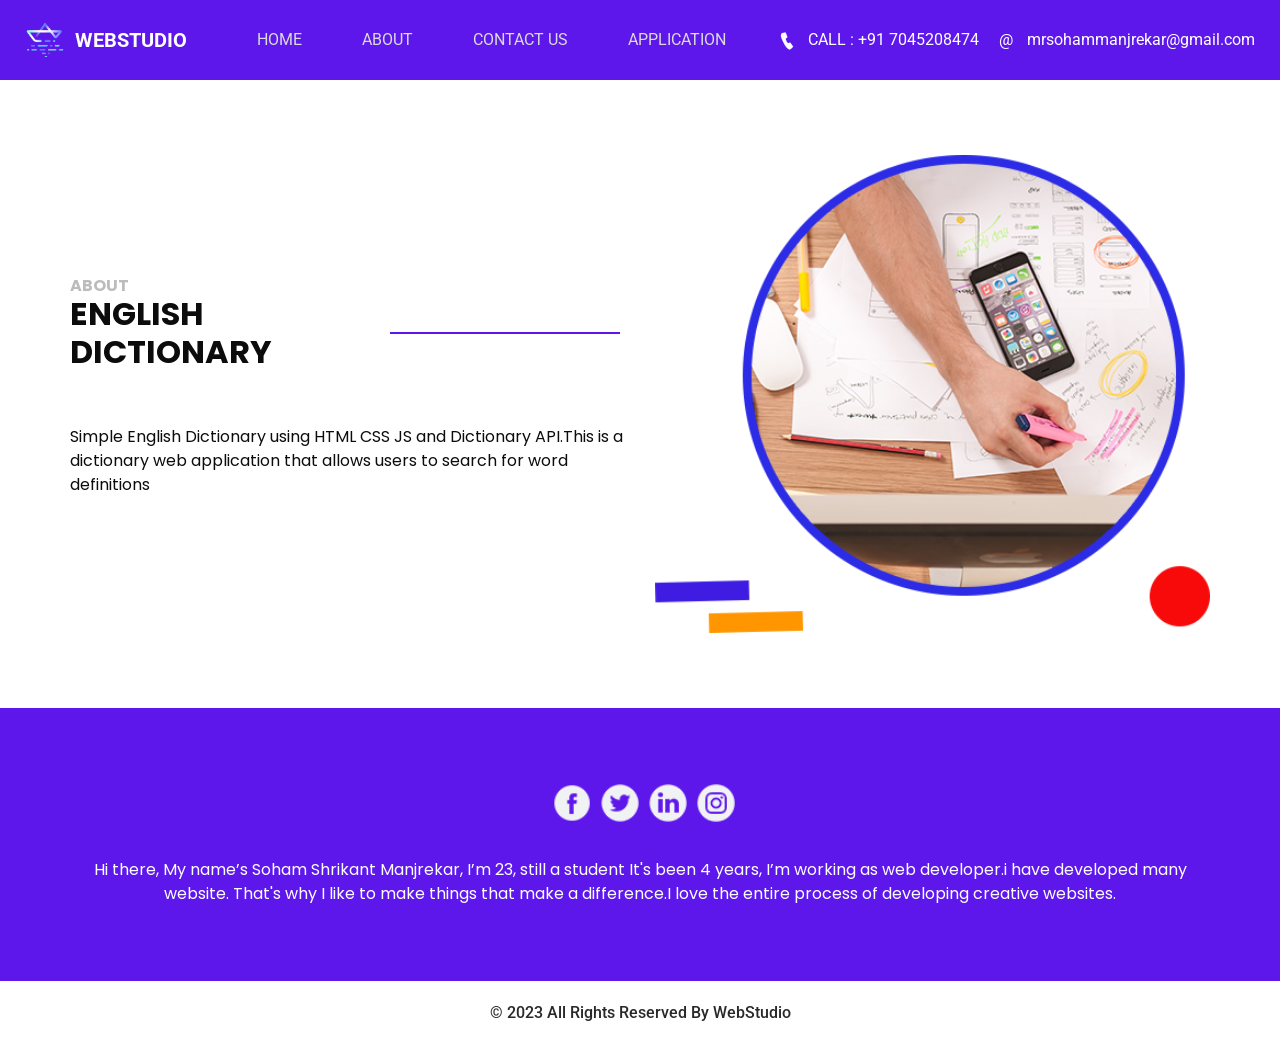
==== about.html @ 7dc36572 "upload" ====
<!DOCTYPE html>
<html>

<head>
  <meta charset="utf-8" />
  <meta http-equiv="X-UA-Compatible" content="IE=edge" />
  <meta name="viewport" content="width=device-width, initial-scale=1, shrink-to-fit=no" />
  <meta name="keywords" content="HTML CSS JS Dictionary" />
  <meta name="description" content="Simple English Dictionary using HTML CSS JS and Dictionary API." />
  <meta name="author" content="Soham Manjrekar" />
  <title>English Dictionary</title>
  <link rel="icon" type="image/x-icon" href="/images/logo.png">
  <link rel="stylesheet" type="text/css"
    href="https://cdnjs.cloudflare.com/ajax/libs/OwlCarousel2/2.1.3/assets/owl.carousel.min.css" />
  <link rel="stylesheet" type="text/css" href="css/bootstrap.css" />
  <link href="https://fonts.googleapis.com/css?family=Poppins:400,700|Roboto:400,700&display=swap" rel="stylesheet">
  <link href="css/style.css" rel="stylesheet" />
  <link href="css/responsive.css" rel="stylesheet" />
</head>

<body>
  <div class="hero_area">
    <header class="header_section">
      <div class="container-fluid">
        <nav class="navbar navbar-expand-lg custom_nav-container ">
          <a class="navbar-brand" href="index.html">
            <img src="images/logo.png" alt="">
            <span>
              WebStudio
            </span>
          </a>
          <button class="navbar-toggler" type="button" data-toggle="collapse" data-target="#navbarSupportedContent"
            aria-controls="navbarSupportedContent" aria-expanded="false" aria-label="Toggle navigation">
            <span class="navbar-toggler-icon"></span>
          </button>
          <div class="collapse navbar-collapse" id="navbarSupportedContent">
            <div class="d-flex mx-auto flex-column flex-lg-row align-items-center">
              <ul class="navbar-nav">
                <li class="nav-item active">
                  <a class="nav-link" href="index.html">Home <span class="sr-only">(current)</span></a>
                </li>
                <li class="nav-item">
                  <a class="nav-link" href="about.html">About </a>
                </li>
                <li class="nav-item">
                  <a class="nav-link" href="contact.html">Contact us</a>
                </li>
                <li class="nav-item">
                  <a class="nav-link" href="Application.html">Application </a>
                </li>
              </ul>
            </div>
            <div class="quote_btn-container  d-flex justify-content-center">
              <a href="">
                <img src="images/call.png" alt="">
                CALL : +91 7045208474
              </a>
              <a href="">
                <span>
                  @
                </span>
                mrsohammanjrekar@gmail.com
              </a>
            </div>
          </div>
        </nav>
      </div>
    </header>
  </div>
  <section class="about_section layout_padding">
    <div class="container">
      <div class="row">
        <div class="col-md-6">
          <div class="detail-box">
            <h6>
              About
            </h6>
            <div class="custom_heading-container">
              <h2>
                English Dictionary
              </h2>
              <hr>
            </div>
            <p>
              Simple English Dictionary using HTML CSS JS and Dictionary API.This is a dictionary web application that
              allows users to search for word definitions
            </p>
            <div>

            </div>
          </div>
        </div>
        <div class="col-md-6">
          <div class="img-box">
            <img src="images/about-img.png" alt="">
          </div>
        </div>
      </div>
    </div>
  </section>
  <section class="info_section layout_padding">
    <div class="container">
      <div class="info_social">
        <div>
          <a href="">
            <img src="images/fb.png" alt="">
          </a>
        </div>
        <div>
          <a href="">
            <img src="images/twitter.png" alt="">
          </a>
        </div>
        <div>
          <a href="">
            <img src="images/linkedin.png" alt="">
          </a>
        </div>
        <div>
          <a href="">
            <img src="images/insta.png" alt="">
          </a>
        </div>
      </div>
      <div>
        <p>
          Hi there, My name’s Soham Shrikant Manjrekar, I’m 23, still a student It's been 4 years, I’m working as web
          developer.i have developed many website.
          That's why I like to make things that make a difference.I love the entire process of developing creative
          websites.
        </p>
      </div>
    </div>
  </section>
  <section class="container-fluid footer_section">
    <p>
      &copy; 2023 All Rights Reserved By
      <a href="">WebStudio</a>
    </p>
  </section>
  <script type="text/javascript" src="js/jquery-3.4.1.min.js"></script>
  <script type="text/javascript" src="js/bootstrap.js"></script>
</body>
</body>

</html>
---- css/style.css ----
body {
  font-family: "Roboto", sans-serif;
  color: #0c0c0c;
  background-color: #ffffff;
}

.layout_padding {
  padding: 75px 0;
}

.layout_padding2 {
  padding: 45px 0;
}

.layout_padding2-top {
  padding-top: 45px;
}

.layout_padding2-bottom {
  padding-bottom: 45px;
}

.layout_padding-top {
  padding-top: 75px;
}

.layout_padding-bottom {
  padding-bottom: 75px;
}

.custom_heading-container {
  display: -webkit-box;
  display: -ms-flexbox;
  display: flex;
  -webkit-box-align: center;
      -ms-flex-align: center;
          align-items: center;
}

.custom_heading-container h2 {
  text-transform: uppercase;
  font-weight: bold;
}

.custom_heading-container hr {
  width: 250px;
  border: none;
  height: 1.5px;
  background-color: #5e17eb;
  margin: 0 5px 0.5rem 5px;
}

/*header section*/
.hero_area {
  position: relative;
}

.sub_page .hero_area {
  height: auto;
}

.hero_area.sub_pages {
  height: auto;
}

.header_section {
  background-color: #5e17eb;
  padding: 10px 0;
}

.header_section .container-fluid {
  padding-right: 25px;
  padding-left: 25px;
}

.header_section .nav_container {
  margin: 0 auto;
}

.header_section .quote_btn-container a {
  color: #ffffff;
}

.header_section .quote_btn-container a img {
  margin-right: 10px;
}

.header_section .quote_btn-container a span {
  margin: 0 10px 0 20px;
}

.custom_nav-container.navbar-expand-lg .navbar-nav .nav-link {
  padding: 10px 20px;
  color: #dbdada;
  text-align: center;
  text-transform: uppercase;
}

.custom_nav-container.navbar-expand-lg .navbar-nav .nav-link:hover {
  color: #ffffff;
}

a,
a:hover,
a:focus {
  text-decoration: none;
}

a:hover,
a:focus {
  color: initial;
}

.btn,
.btn:focus {
  outline: none !important;
  -webkit-box-shadow: none;
          box-shadow: none;
}

.navbar-brand,
.navbar-brand:hover {
  text-transform: uppercase;
  font-weight: bold;
  font-size: 24px;
}

.custom_nav-container .nav_search-btn {
  background-image: url(../images/search-icon.png);
  background-size: 22px;
  background-repeat: no-repeat;
  background-position-y: 7px;
  width: 35px;
  height: 35px;
  padding: 0;
  border: none;
}

.navbar-brand {
  display: -webkit-box;
  display: -ms-flexbox;
  display: flex;
  -webkit-box-align: center;
      -ms-flex-align: center;
          align-items: center;
}

.navbar-brand img {
  width: 40px;
  margin-right: 5px;
}

.navbar-brand span {
  font-size: 20px;
  font-weight: 700;
  color: #ffffff;
  margin-left: 5px;
}

.custom_nav-container {
  z-index: 99999;
  padding: 5px 0;
}

.custom_nav-container .navbar-toggler {
  outline: none;
}

.custom_nav-container .navbar-toggler .navbar-toggler-icon {
  background-image: url(../images/menu.png);
  background-size: 40px;
}

.slider_section .slider-container {
  display: -webkit-box;
  display: -ms-flexbox;
  display: flex;
  -webkit-box-align: center;
      -ms-flex-align: center;
          align-items: center;
  padding-left: 10%;
}

.slider_section .detail-box {
  width: 45%;
  z-index: 4;
  color: #ffffff;
}

.slider_section .detail-box h1 {
  text-transform: uppercase;
  font-weight: bold;
  font-size: 3rem;
}

.slider_section .detail-box p {
  width: 75%;
  margin-top: 15px;
}

.slider_section .detail-box .slider-link {
  display: inline-block;
  padding: 10px 35px;
  border: 1px solid #ffffff;
  background-color: transparent;
  color: #ffffff;
  border-radius: 25px;
  margin-top: 35px;
}

.slider_section .detail-box .slider-link:hover {
  background-color: #ffffff;
  color: black;
}

.slider_section .img-box {
  width: 73%;
  margin-left: -17%;
  position: relative;
  z-index: 2;
}

.slider_section .img-box img {
  width: 100%;
}

.slider_section .slider_bg-container {
  position: absolute;
  width: 100%;
  height: 100%;
  background: linear-gradient(135deg, #a454fd, #2b05df);
  z-index: 3;
  -webkit-clip-path: polygon(0 0, 60% 0, 37% 100%, 0% 100%);
          clip-path: polygon(0 0, 60% 0, 37% 100%, 0% 100%);
}

.slider_section .carousel-control-prev,
.slider_section .carousel-control-next {
  left: 47.6%;
  width: 50px;
  height: 50px;
  z-index: 9;
  background-size: 9px;
  background-repeat: no-repeat;
  background-position: center;
  opacity: 1;
  border-radius: 100%;
}

.slider_section .carousel-control-prev {
  background-image: url(../images/prev.png);
  background-color: #ffffff;
  top: 50%;
  -webkit-transform: translate(-50%, 0);
          transform: translate(-50%, 0);
}

.slider_section .carousel-control-next {
  background-image: url(../images/next.png);
  background-color: #2e02fe;
  top: calc(50% - 30px);
  -webkit-transform: translate(0, -50%);
          transform: translate(0, -50%);
}

.about_section {
  font-family: "Poppins", sans-serif;
}

.about_section .row {
  -webkit-box-align: center;
      -ms-flex-align: center;
          align-items: center;
}

.about_section a {
  display: inline-block;
  padding: 8px 25px;
  background-color: #000000;
  border: 1px solid #000000;
  color: #ffffff;
  border-radius: 25px;
  margin-top: 45px;
}

.about_section a:hover {
  background-color: transparent;
  color: #000000;
}

.about_section p {
  margin-top: 45px;
}

.about_section .img-box img {
  width: 100%;
}

.about_section h6 {
  text-transform: uppercase;
  color: #bdbbbb;
  font-weight: bold;
  margin: 0;
}

.service_section {
  position: relative;
  font-family: "Poppins", sans-serif;
}

.service_section h2,
.service_section p {
  color: white;
}

.service_section hr {
  background-color: #ffffff;
}

.service_section .service_container {
  display: -webkit-box;
  display: -ms-flexbox;
  display: flex;
  -webkit-box-pack: justify;
      -ms-flex-pack: justify;
          justify-content: space-between;
}

.service_section .box {
  width: 175px;
  text-align: center;
  margin: 30px 0;
  font-family: "Roboto", sans-serif;
}

.service_section .box .img-2 {
  display: none;
}

.service_section .box .img-box {
  width: 175px;
  height: 175px;
  display: -webkit-box;
  display: -ms-flexbox;
  display: flex;
  -webkit-box-pack: center;
      -ms-flex-pack: center;
          justify-content: center;
  -webkit-box-align: center;
      -ms-flex-align: center;
          align-items: center;
  background-color: #ffffff;
}

.service_section .box .name {
  margin-top: 15px;
}

.service_section .box .name h6 {
  text-transform: uppercase;
  color: #000000;
  font-weight: bold;
}

.service_section .box:hover .img-1 {
  display: none;
}

.service_section .box:hover .img-2 {
  display: inline-block;
}

.service_section::before {
  content: "";
  position: absolute;
  width: 100%;
  height: 55%;
  top: 0;
  left: 0;
  background-image: url(../images/background.jpg);
  z-index: -1;
}

.service_section .read-btn {
  display: -webkit-box;
  display: -ms-flexbox;
  display: flex;
  -webkit-box-pack: center;
      -ms-flex-pack: center;
          justify-content: center;
}

.service_section .read-btn a {
  display: inline-block;
  padding: 8px 25px;
  background-color: #000000;
  border: 1px solid #000000;
  color: #ffffff;
  border-radius: 25px;
}

.service_section .read-btn a:hover {
  background-color: transparent;
  color: #000000;
}




.subscribe_section {
  background-color: #5e17eb;
}

.subscribe_section .row {
  -webkit-box-align: center;
      -ms-flex-align: center;
          align-items: center;
}

.subscribe_section h2,
.subscribe_section button {
  font-family: "Poppins", sans-serif;
}

.subscribe_section h2 {
  color: #ffffff;
  text-transform: uppercase;
}

.subscribe_section h2 span {
  text-transform: none;
  font-weight: bold;
}

.subscribe_section form {
  display: -webkit-box;
  display: -ms-flexbox;
  display: flex;
}

.subscribe_section form input {
  border: none;
  min-width: 100%;
  height: 55px;
  background-color: #ffffff;
  padding: 0 20px;
  border-radius: 50px;
  outline: none;
}

.subscribe_section form button {
  border: none;
  padding: 0 60px;
  height: 40px;
  border-radius: 35px;
  color: #ffffff;
  background-color: #4719a2;
  -webkit-transform: translate(-104%, 7.5px);
          transform: translate(-104%, 7.5px);
  text-align: center;
  text-transform: uppercase;
}

.subscribe_section form button:hover {
  background-color: #0000ff;
}


.contact_section .contact_form-container input {
  border: none;
  outline: none;
  border-bottom: 1px solid #000;
  width: 90%;
  margin: 15px 0;
  background-color: transparent;
}

.contact_section .contact_form-container input::-webkit-input-placeholder {
  color: #595959;
  font-size: 14px;
}

.contact_section .contact_form-container input:-ms-input-placeholder {
  color: #595959;
  font-size: 14px;
}

.contact_section .contact_form-container input::-ms-input-placeholder {
  color: #595959;
  font-size: 14px;
}

.contact_section .contact_form-container input::placeholder {
  color: #595959;
  font-size: 14px;
}

.contact_section .contact_form-container input.message_input {
  margin-top: 80px;
}

.contact_section .contact_form-container button {
  border: none;
  background-color: #0e35f6;
  color: #fff;
  font-size: 15px;
  padding: 15px 55px;
  border-radius: 30px;
  text-transform: uppercase;
}

.contact_section .contact_form-container button:hover {
  background-color: #082de2;
}

.contact_section .map-box #map {
  width: 100%;
  height: 100%;
}

.contact_items {
  margin: 0 auto;
  display: -webkit-box;
  display: -ms-flexbox;
  display: flex;
  -webkit-box-pack: justify;
      -ms-flex-pack: justify;
          justify-content: space-between;
}

.contact_items .item {
  width: 250px;
  display: -webkit-box;
  display: -ms-flexbox;
  display: flex;
  -webkit-box-align: center;
      -ms-flex-align: center;
          align-items: center;
  text-align: center;
}

.contact_items .item .img-box {
  width: 60px;
  height: 60px;
  border-radius: 100%;
  background-repeat: no-repeat;
  background-position: center;
}

.contact_items .item .detail-box {
  color: #5e5e5e;
}

.contact_items .item .detail-box p {
  margin: 0;
}

.contact_items {
  position: relative;
}

.contact_items a {
  position: relative;
}

.contact_items .item .img-box.box-1 {
  background-image: url(../images/location.png);
}

.contact_items .item .img-box.box-2 {
  background-image: url(../images/telephone.png);
}

.contact_items .item .img-box.box-3 {
  background-image: url(../images/envelope.png);
}

.info_section {
  text-align: center;
  font-family: "Poppins", sans-serif;
  background-color: #5e17eb;
  color: #ffffff;
}

.info_section .info_social {
  display: -webkit-box;
  display: -ms-flexbox;
  display: flex;
  -webkit-box-pack: center;
      -ms-flex-pack: center;
          justify-content: center;
  margin: 0 auto 20px auto;
}

.info_section .info_social img {
  width: 40px;
  margin-left: 8px;
}

.info_section p {
  margin: 35px 0 0 0;
}

.footer_section {
  background-color: #ffffff;
  padding: 20px;
  font-weight: 500;
}

.footer_section p {
  color: #292929;
  margin: 0;
  text-align: center;
}

.footer_section a {
  color: #292929;
}
---- css/responsive.css ----
@media (max-width: 1120px) {

  .quote_btn-container a {
    display: none;
  }
}

@media (max-width: 992px) {


  .slider_section .slider-container {
    flex-direction: column;
    padding: 0;
  }

  .slider_section .detail-box {
    width: 100%;
    text-align: center;
    padding: 75px 15px;
    background: linear-gradient(135deg, #a454fd, #2b05df);
    position: relative;
  }

  .slider_section .img-box {
    width: 100%;
    margin: 0;
  }

  .slider_section .slider_bg-container {
    display: none;
  }

  .slider_section .detail-box p {
    width: 90%;
    margin-left: auto;
    margin-right: auto;
  }

  .slider_section .carousel-control-prev,
  .slider_section .carousel-control-next {
    top: initial;
    bottom: 0;
    left: 44.6%;
  }

  .slider_section .carousel-control-prev {
    transform: translate(0, 50%);
  }

  .slider_section .carousel-control-next {
    transform: translate(115%, 50%);
  }

  .service_section .service_container {
    flex-wrap: wrap;
    justify-content: center;
  }

  .service_section .box {
    margin: 25px;
  }

  .service_section .box .name h6 {
    color: #ffffff;
  }

  .service_section::before {
    height: 100%;
  }

  .portfolio_section {
    padding-top: 75px;
  }

  .contact_items {
    flex-wrap: wrap;
    justify-content: center;
  }

  .contact_items .item {
    margin: 20px;
  }
}

@media (max-width: 768px) {
  .client_section .client_container {
    width: 100%;
  }

  .client_section .client_container .box {
    margin: 20px 15px;
  }

  .client_section .carousel-control-prev,
  .client_section .carousel-control-next {
    display: none;
  }

  .subscribe_section form {
    margin-top: 25px;
  }

  .contact_section .contact_form-container button {
    margin-bottom: 45px;
  }

  .contact_section .contact_form-container input {
    width: 100%;
  }
}

@media (max-width: 576px) {

  .slider_section .carousel-control-prev,
  .slider_section .carousel-control-next {

    left: 41.6%;
  }

  .custom_heading-container hr {
    display: none;
  }
}

@media (max-width: 480px) {

  .slider_section .carousel-control-prev,
  .slider_section .carousel-control-next {
    left: 39%;
  }

  .subscribe_section form {
    flex-direction: column;
    align-items: center;
  }

  .subscribe_section form button {
    transform: none;
    margin-top: 15px;
  }

  .slider_section .detail-box h1 {
    font-size: 2.5rem;
  }
}

@media (max-width: 420px) {}

@media (max-width: 360px) {

  .slider_section .carousel-control-prev,
  .slider_section .carousel-control-next {
    left: 36%;
  }
}

@media (min-width: 1200px) {
  .container {
    max-width: 1170px;
  }

  .custom_nav-container.navbar-expand-lg .navbar-nav .nav-link {
    padding: 10px 30px;
  }
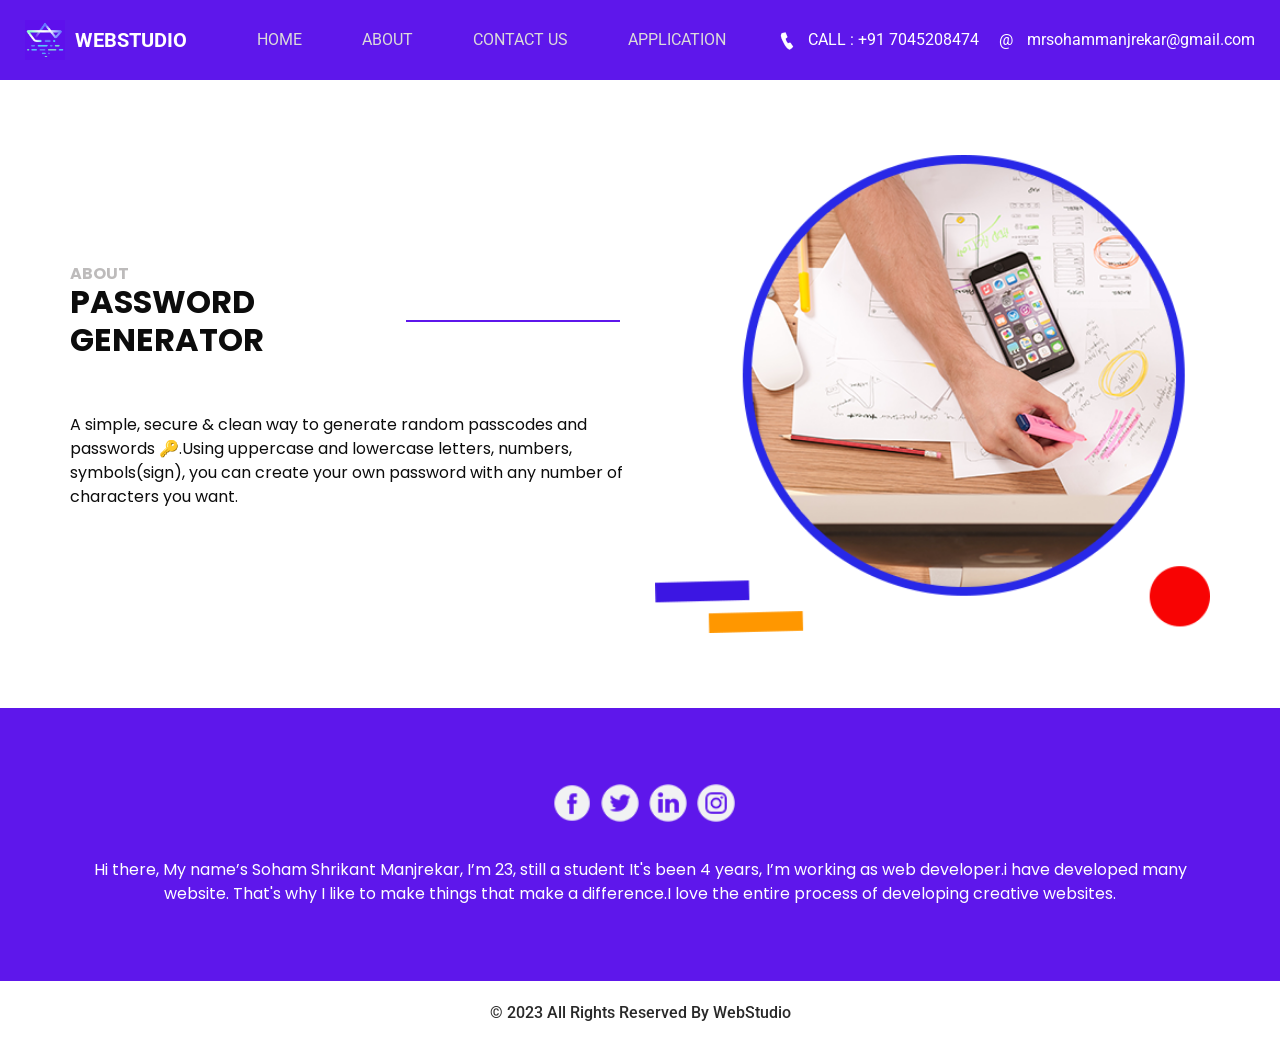
==== commit e468fbd7: "update" ====
--- a/about.html
+++ b/about.html
@@ -8,7 +8,7 @@
   <meta name="keywords" content="HTML CSS JS Dictionary" />
   <meta name="description" content="Simple English Dictionary using HTML CSS JS and Dictionary API." />
   <meta name="author" content="Soham Manjrekar" />
-  <title>English Dictionary</title>
+  <title>Password Generator</title>
   <link rel="icon" type="image/x-icon" href="/images/logo.png">
   <link rel="stylesheet" type="text/css"
     href="https://cdnjs.cloudflare.com/ajax/libs/OwlCarousel2/2.1.3/assets/owl.carousel.min.css" />
@@ -77,13 +77,12 @@
             </h6>
             <div class="custom_heading-container">
               <h2>
-                English Dictionary
+                Password Generator
               </h2>
               <hr>
             </div>
             <p>
-              Simple English Dictionary using HTML CSS JS and Dictionary API.This is a dictionary web application that
-              allows users to search for word definitions
+              A simple, secure & clean way to generate random passcodes and passwords 🔑.Using uppercase and lowercase letters, numbers, symbols(sign), you can create your own password with any number of characters you want.
             </p>
             <div>
 
--- a/css/style.css
+++ b/css/style.css
@@ -4,6 +4,76 @@
   background-color: #ffffff;
 }
 
+
+.container1 {
+  background-color: #23235b;
+  box-shadow: 0px 2px 10px rgba(255, 255, 255, 0.2);
+  padding: 20px;
+  width: 55vw;
+  max-width: 100%;
+  color: white;
+}
+
+.result-container {
+  background-color: rgba(0, 0, 0, 0.4);
+  display: flex;
+  justify-content: flex-start;
+  align-items: center;
+  position: relative;
+  font-size: 18px;
+  letter-spacing: 1px;
+  padding: 12px 10px;
+  height: 50px;
+  width: 100%;
+}
+
+.result-container #result {
+  word-wrap: break-word;
+  max-width: calc(100% - 40px);
+}
+
+.result-container .btn {
+  position: absolute;
+  top: 5px;
+  right: 5px;
+  width: 40px;
+  height: 40px;
+  font-size: 20px;
+}
+
+.btn {
+  background-color: #3b3b98;
+  color: #fff;
+  border: none;
+  font-size: 16px;
+  padding: 8px 12px;
+  cursor: pointer;
+}
+
+.btn-large {
+  display: block;
+  width: 100%;
+}
+
+.setting {
+  display: flex;
+  justify-content: space-between;
+  align-items: center;
+  margin: 15px 0;
+}
+
+.toast {
+  position: fixed;
+  bottom: 10px;
+  right: 10px;
+  background-color: #fff;
+  color: #3b3b98;
+  border-radius: 5px;
+  padding: 1rem 2rem;
+  margin: 0.5rem;
+}
+
+
 .layout_padding {
   padding: 75px 0;
 }
@@ -23,7 +93,9 @@
 .layout_padding-top {
   padding-top: 75px;
 }
-
+#weight-condition{
+  color: #0000ff;
+}
 .layout_padding-bottom {
   padding-bottom: 75px;
 }
@@ -310,7 +382,7 @@
 
 .service_section h2,
 .service_section p {
-  color: white;
+  color: rgb(0, 0, 0);
 }
 
 .service_section hr {
@@ -349,7 +421,7 @@
   -webkit-box-align: center;
       -ms-flex-align: center;
           align-items: center;
-  background-color: #ffffff;
+  background-color: #000000;
 }
 
 .service_section .box .name {
@@ -374,10 +446,10 @@
   content: "";
   position: absolute;
   width: 100%;
-  height: 55%;
+  height: 100%;
   top: 0;
   left: 0;
-  background-image: url(../images/background.jpg);
+  background-image: url('https://wallpapercave.com/wp/wp5098796.jpg');
   z-index: -1;
 }
 
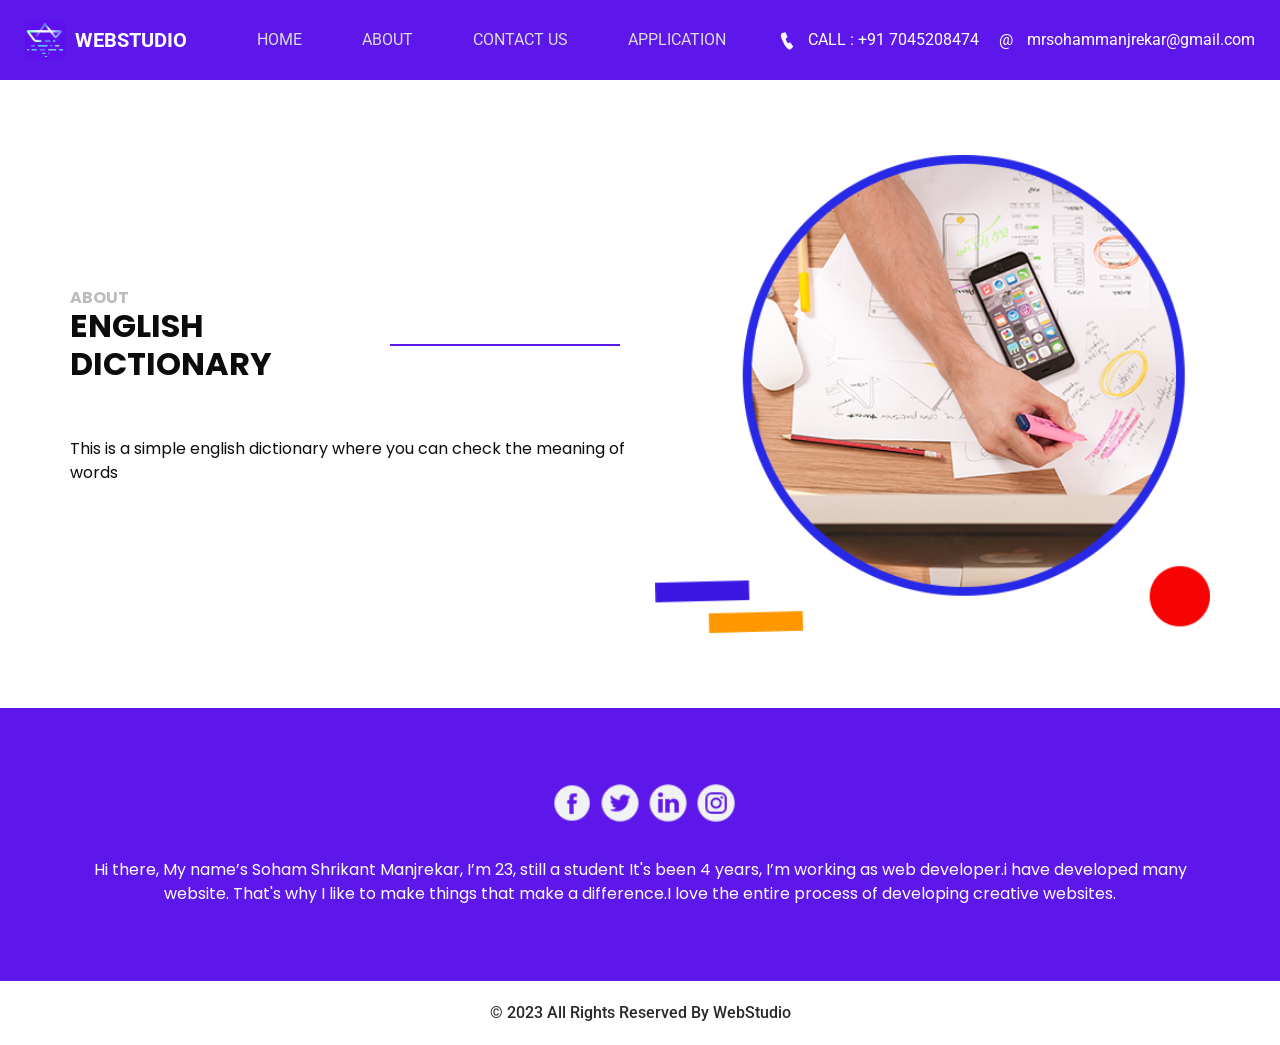
==== commit 499e1b23: "update" ====
--- a/about.html
+++ b/about.html
@@ -8,7 +8,7 @@
   <meta name="keywords" content="HTML CSS JS Dictionary" />
   <meta name="description" content="Simple English Dictionary using HTML CSS JS and Dictionary API." />
   <meta name="author" content="Soham Manjrekar" />
-  <title>Password Generator</title>
+  <title>English Dictionary</title>
   <link rel="icon" type="image/x-icon" href="/images/logo.png">
   <link rel="stylesheet" type="text/css"
     href="https://cdnjs.cloudflare.com/ajax/libs/OwlCarousel2/2.1.3/assets/owl.carousel.min.css" />
@@ -77,13 +77,12 @@
             </h6>
             <div class="custom_heading-container">
               <h2>
-                Password Generator
+                English Dictionary
               </h2>
               <hr>
             </div>
             <p>
-              A simple, secure & clean way to generate random passcodes and passwords 🔑.Using uppercase and lowercase letters, numbers, symbols(sign), you can create your own password with any number of characters you want.
-            </p>
+              This is a simple english dictionary where you can check the meaning of words </p>
             <div>
 
             </div>
--- a/css/style.css
+++ b/css/style.css
@@ -5,72 +5,34 @@
 }
 
 
-.container1 {
-  background-color: #23235b;
-  box-shadow: 0px 2px 10px rgba(255, 255, 255, 0.2);
-  padding: 20px;
-  width: 55vw;
-  max-width: 100%;
-  color: white;
-}
-
-.result-container {
-  background-color: rgba(0, 0, 0, 0.4);
-  display: flex;
-  justify-content: flex-start;
-  align-items: center;
-  position: relative;
+.container1{
+  background-color: rgb(90, 106, 255);
+  padding: 28px;
+  border-radius: 7px;
+  box-shadow: 0 10px 10px rgba(0,0,0,.3);
+  width: 90%;
+  max-width: 550px;
+  text-align: center;
   font-size: 18px;
-  letter-spacing: 1px;
-  padding: 12px 10px;
-  height: 50px;
-  width: 100%;
-}
-
-.result-container #result {
-  word-wrap: break-word;
-  max-width: calc(100% - 40px);
-}
-
-.result-container .btn {
-  position: absolute;
-  top: 5px;
-  right: 5px;
-  width: 40px;
-  height: 40px;
-  font-size: 20px;
-}
-
-.btn {
-  background-color: #3b3b98;
-  color: #fff;
-  border: none;
+  font-weight: 500;
+}
+
+.heading{
+  font-size: 28px;
+}
+
+.input{
+  height: 53px;
+  width: 300px;
+  background-color: rgba(255,255,255, .6);
+  border-color: rgba(255,255,255, .4);
   font-size: 16px;
-  padding: 8px 12px;
-  cursor: pointer;
-}
-
-.btn-large {
-  display: block;
-  width: 100%;
-}
-
-.setting {
-  display: flex;
-  justify-content: space-between;
-  align-items: center;
-  margin: 15px 0;
-}
-
-.toast {
-  position: fixed;
-  bottom: 10px;
-  right: 10px;
-  background-color: #fff;
-  color: #3b3b98;
+  padding: 0 42px;
   border-radius: 5px;
-  padding: 1rem 2rem;
-  margin: 0.5rem;
+}
+
+.meaning-container{
+  display: none;
 }
 
 
